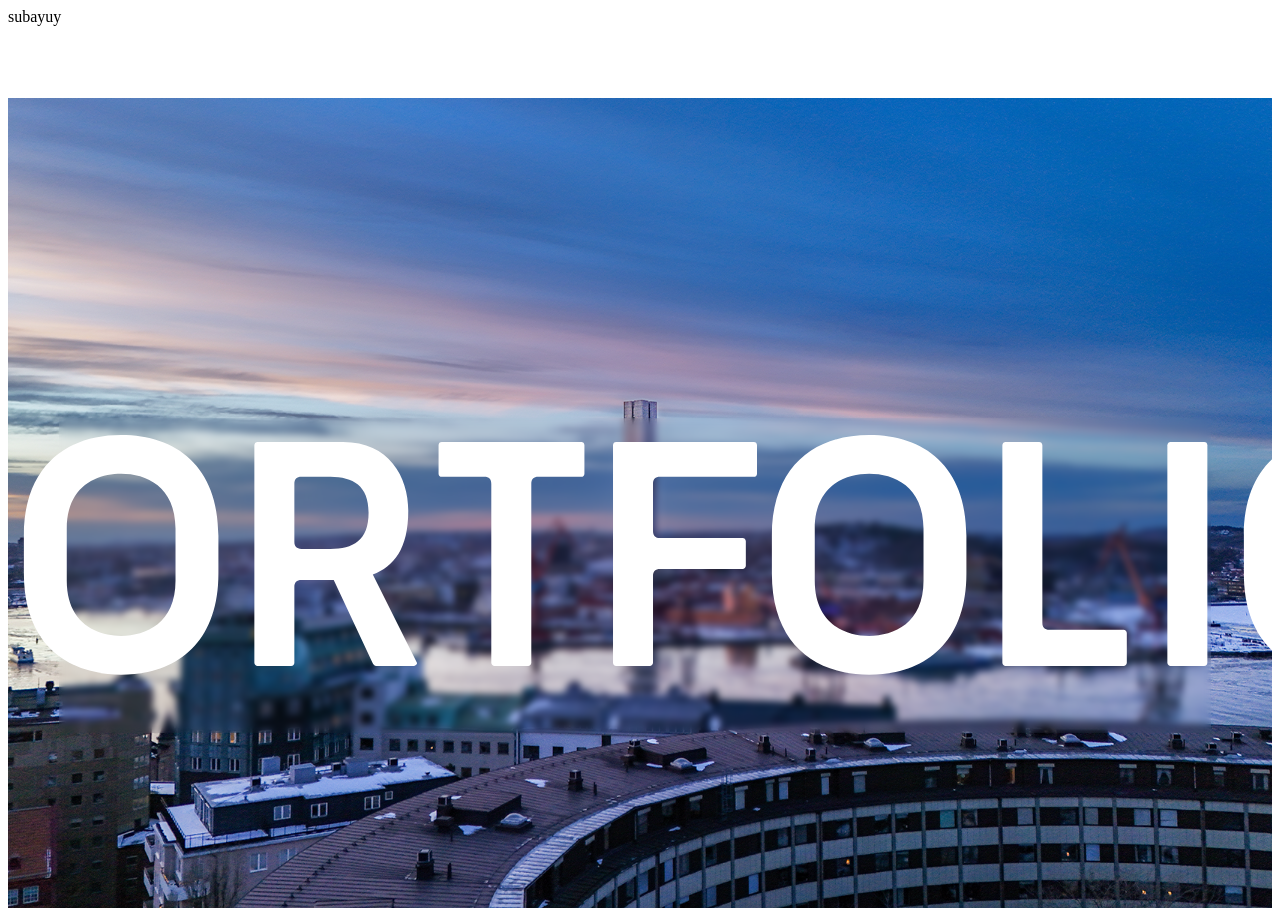
==== index.html @ 637bae34 "FIRST COMMIT" ====
<!DOCTYPE html>
<html lang="en">
<head>
  <meta charset="UTF-8">
  <meta name="viewport" content="width=device-width, initial-scale=1.0">
  <link rel="stylesheet" href="css/style.css">
  <title>Holy Peak !!Translateing!! = JOJO</title>
</head>
<body>

  <header> 
    subayuy
  </header>
  
    

  <main>
<div id="name">
      Portfolio
    </div>

    
  </main>



  <script src="//ajax.googleapis.com/ajax/libs/jquery/1.7.2/jquery.min.js"></script>
<script src="js/color.js"></script>
<script src="js/script.js"></script>

</body>
</html>
---- css/style.css ----
body{
    grid-template-columns: 100vw; 
    grid-template-rows: 10vh 90vh;
    grid-template-areas:    
    'hd'
    'mn';
    
    height: 100vh;   
}

@font-face {
    font-family: sigma;
    src: url(/font/royale-couture-sans.otf);
}

#name{
    justify-content: center;
    color: white;
    font-family: sigma;
    font-size: 20em;
    display: flex;
    background-color: transparent;
    width: 90vw;
    margin-left: 4vw;
    margin-top: 320px;
    z-index: 1;
    height: 35vh;
    backdrop-filter: blur(3.5px);
}

header{
    grid-area: hd;
    height: 10vh;
    background-color: transparent   ;
}

main{
    background-image: url(../img/dji_fly_20260217_171620_0138_1771346871456_photo\ \(1\).png    );
    background-repeat: none;
    background-size:cover;
    background-position: center;
    display: flex;
    z-index: 0;
    grid-area: mn;
    height: 90vh;
    background-color: brown;

}
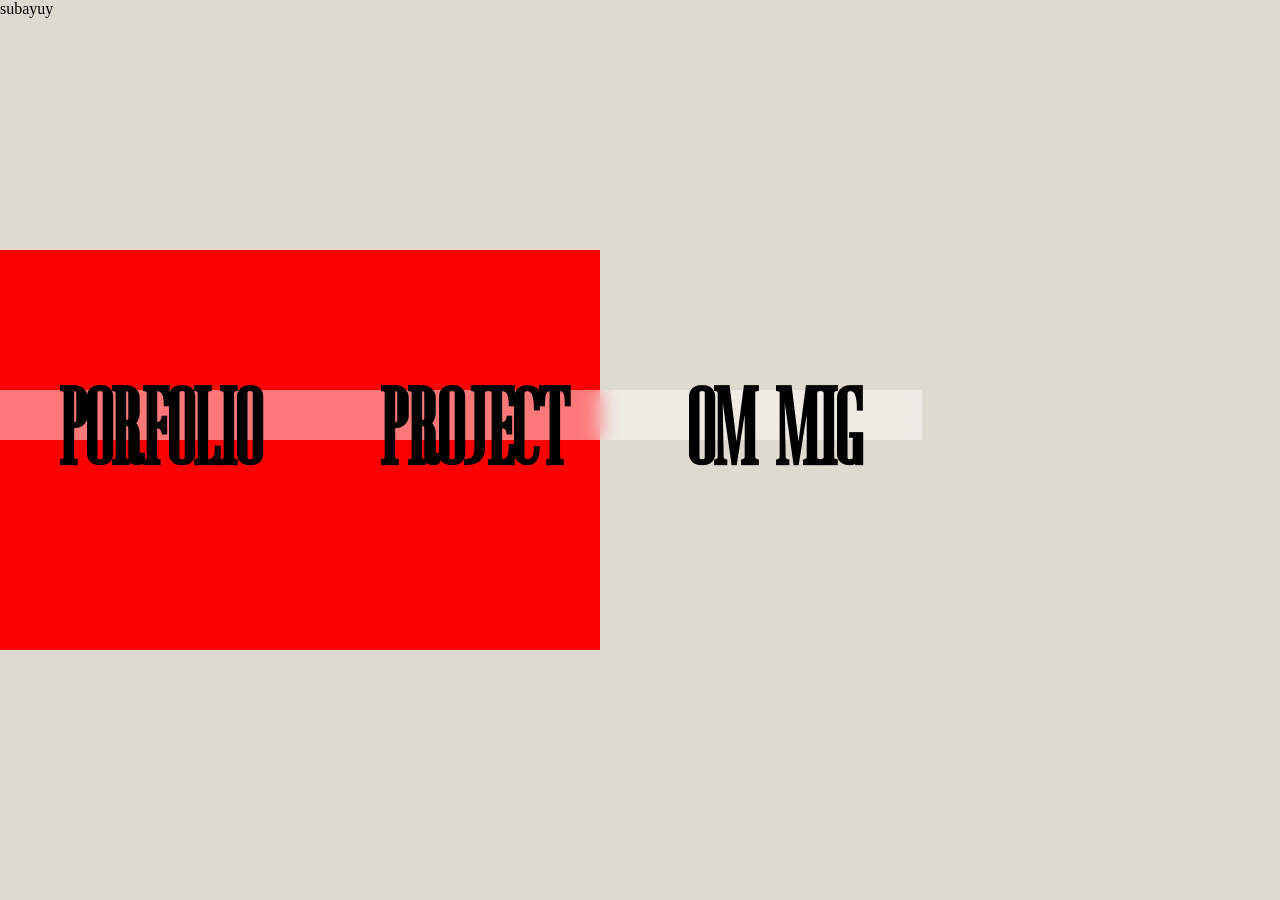
==== commit 55540410: "PUSH 2 kom fram till en peak design, gillar den.  Ska fixa mer statiska grejer + menyer och annat, h" ====
--- a/index.html
+++ b/index.html
@@ -15,11 +15,23 @@
     
 
   <main>
-<div id="name">
-      Portfolio
+    <div id="menu">
+
+      <a href=""><h3>porfolio</h3></a>
+
+      <a href=""><h3>project</h3></a>
+
+      <a href=""><h3>om mig</h3></a>
     </div>
+    <div id="pic">
+      j
+    </div>
+    
+    <div id="bottom">
 
-    
+      <h4>hello</h4>
+      
+    </div>
   </main>
 
 
--- a/css/style.css
+++ b/css/style.css
@@ -1,4 +1,5 @@
 body{
+    margin: 0;
     grid-template-columns: 100vw; 
     grid-template-rows: 10vh 90vh;
     grid-template-areas:    
@@ -13,36 +14,79 @@
     src: url(/font/royale-couture-sans.otf);
 }
 
-#name{
-    justify-content: center;
-    color: white;
-    font-family: sigma;
-    font-size: 20em;
-    display: flex;
-    background-color: transparent;
-    width: 90vw;
-    margin-left: 4vw;
-    margin-top: 320px;
-    z-index: 1;
-    height: 35vh;
-    backdrop-filter: blur(3.5px);
+@font-face{
+
+    font-family: smegma;
+    src: url(/font/Moonscape\ Demo.otf);
 }
 
+#pic{
+
+    background-image: url(/img/Cirkle.jpg);
+    background-repeat: none;
+    background-size: cover;
+    position: fixed;
+    color: transparent;
+    bottom: 20px;
+    right: 40px;
+    width: 600px;
+    height: 700px;
+}
+
+#menu{
+    display: flex;  
+    backdrop-filter: blur(10px);
+    justify-content: space-around;
+    width: 72vw;
+    background-color: rgba(255, 255, 255, 0.47);
+    height: 50px;
+    color: grey;
+    font-family: sigma;
+    font-size: 5em;
+    z-index: 100;
+
+    margin-top: 300px;
+}
+
+#bottom{
+    background-color: red;
+    width: 400px;
+    height: 600px;
+    transform: rotate(270deg);
+    position:absolute;
+    left: 100px;
+    bottom: 150px;
+    z-index: 0;
+    color: transparent;
+
+
+}
+a{
+
+    text-decoration: none;
+    color: black;
+}
+
+h3{
+    z-index: 1000;
+    margin-top: -5px;
+    font-family: smegma;
+
+}
 header{
     grid-area: hd;
     height: 10vh;
-    background-color: transparent   ;
+    background-color: #dfdacf   ;
 }
 
 main{
-    background-image: url(../img/dji_fly_20260217_171620_0138_1771346871456_photo\ \(1\).png    );
     background-repeat: none;
     background-size:cover;
     background-position: center;
+    background-color: #dfdacf;
     display: flex;
     z-index: 0;
     grid-area: mn;
     height: 90vh;
-    background-color: brown;
 
 }
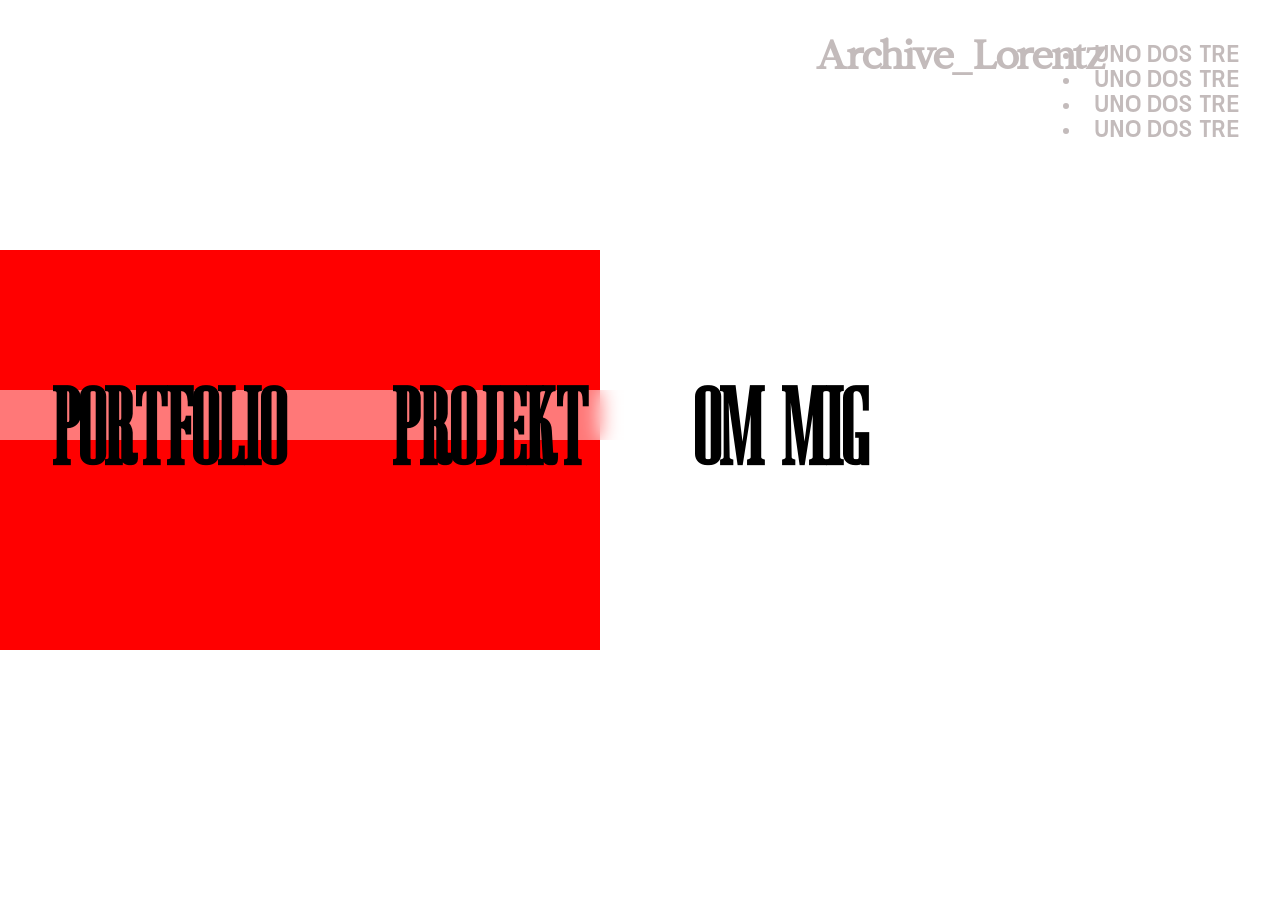
==== commit 0ee77280: "Push drei? Styling, background image, fonts" ====
--- a/index.html
+++ b/index.html
@@ -9,7 +9,17 @@
 <body>
 
   <header> 
-    subayuy
+    <div id="logo">
+      Archive_Lorentz
+    </div>
+    <div id="age">
+      <p>
+        <li>Uno dos tre</li>
+        <li>Uno dos tre</li>
+        <li> Uno dos tre</li>
+        <li>Uno dos tre</li>
+      </p>
+    </div>
   </header>
   
     
@@ -17,28 +27,25 @@
   <main>
     <div id="menu">
 
-      <a href=""><h3>porfolio</h3></a>
+      <a href=""><h3>portfolio</h3></a>
 
-      <a href=""><h3>project</h3></a>
+      <a href=""><h3>projekt</h3></a>
 
       <a href=""><h3>om mig</h3></a>
     </div>
     <div id="pic">
       j
     </div>
-    
+  
     <div id="bottom">
 
       <h4>hello</h4>
-      
+
     </div>
   </main>
 
 
 
-  <script src="//ajax.googleapis.com/ajax/libs/jquery/1.7.2/jquery.min.js"></script>
-<script src="js/color.js"></script>
-<script src="js/script.js"></script>
-
+  
 </body>
 </html>
--- a/css/style.css
+++ b/css/style.css
@@ -5,6 +5,9 @@
     grid-template-areas:    
     'hd'
     'mn';
+    background-size: cover;
+    background-image: url(/img/b928b1b4-7b1d-43ba-a9b5-c30bd5d01487.png);
+
     
     height: 100vh;   
 }
@@ -20,7 +23,23 @@
     src: url(/font/Moonscape\ Demo.otf);
 }
 
+@font-face{
+
+    font-family: jojo;
+    src: url(/font/Concourse\ Regular.otf);
+    
+    
+
+}   
+
+@font-face{
+    font-family: h;
+    src: url(/font/GC\ Chief\ Ranced\ Demo.ttf);
+
+}
+
 #pic{
+
 
     background-image: url(/img/Cirkle.jpg);
     background-repeat: none;
@@ -31,6 +50,7 @@
     right: 40px;
     width: 600px;
     height: 700px;
+    z-index: 1;
 }
 
 #menu{
@@ -40,8 +60,8 @@
     width: 72vw;
     background-color: rgba(255, 255, 255, 0.47);
     height: 50px;
-    color: grey;
-    font-family: sigma;
+    color: rgb(195, 187, 187);
+    font-family: smega;
     font-size: 5em;
     z-index: 100;
 
@@ -61,29 +81,62 @@
 
 
 }
+
+#age{
+    color: (195, 187, 187);
+   font-family: sigma;
+   font-size: 1.5em;
+   position: absolute;
+   right: 40px;
+   top: 20px;
+
+}
+
+#logo{
+    display: flex;
+    align-items: center;    
+    font-weight: 0;
+    color: rgb(195, 187, 187);
+    font-family: h ;
+    font-weight: 900;
+    font-size: 2.5em;
+    width: 900px;
+    margin-top: 20px;
+    background-color: transparent;
+    margin-left: 50%;
+    justify-content: center;
+    backdrop-filter: blur(10px);
+}
+
+
+
 a{
 
     text-decoration: none;
-    color: black;
+    color: rgb(0, 0, 0);
 }
 
 h3{
     z-index: 1000;
     margin-top: -5px;
     font-family: smegma;
+    
 
 }
 header{
+    display: flex;
     grid-area: hd;
     height: 10vh;
-    background-color: #dfdacf   ;
+    background-color: transparent;
+    align-items: center;
+    color: rgb(195, 187, 187);
+    justify-content: center;
 }
 
 main{
     background-repeat: none;
     background-size:cover;
     background-position: center;
-    background-color: #dfdacf;
     display: flex;
     z-index: 0;
     grid-area: mn;
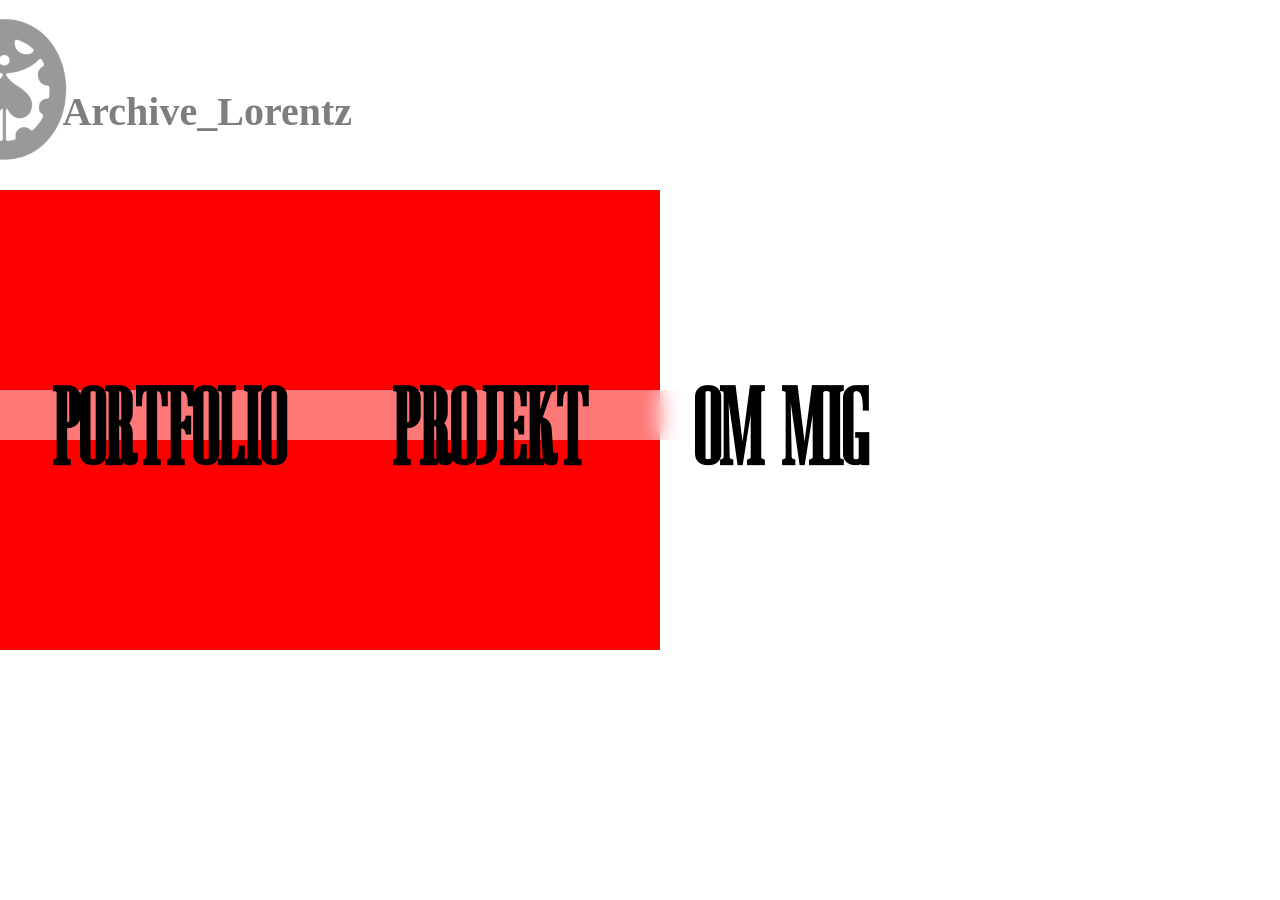
==== commit bed2f1bf: "Push quattro? fixat sida 2 mest. Loggbok förklarar nästa vecka. 👍" ====
--- a/index.html
+++ b/index.html
@@ -4,22 +4,19 @@
   <meta charset="UTF-8">
   <meta name="viewport" content="width=device-width, initial-scale=1.0">
   <link rel="stylesheet" href="css/style.css">
-  <title>Holy Peak !!Translateing!! = JOJO</title>
+  <title> Holy Peak !!Translateing!! = JOJO</title>
 </head>
 <body>
 
   <header> 
     <div id="logo">
-      Archive_Lorentz
+    Archive_Lorentz
     </div>
-    <div id="age">
-      <p>
-        <li>Uno dos tre</li>
-        <li>Uno dos tre</li>
-        <li> Uno dos tre</li>
-        <li>Uno dos tre</li>
-      </p>
+
+    <div>
+          <img id="log" src="/img/bild-Photoroom(4).png" alt="">
     </div>
+   
   </header>
   
     
@@ -27,19 +24,19 @@
   <main>
     <div id="menu">
 
-      <a href=""><h3>portfolio</h3></a>
+      <a target="_blank" href="/index2.html"><h3>portfolio</h3></a>
 
       <a href=""><h3>projekt</h3></a>
 
       <a href=""><h3>om mig</h3></a>
     </div>
     <div id="pic">
-      j
+      
     </div>
   
     <div id="bottom">
 
-      <h4>hello</h4>
+      <h1>Archive_Lorentz</h1>
 
     </div>
   </main>
--- a/css/style.css
+++ b/css/style.css
@@ -40,7 +40,6 @@
 
 #pic{
 
-
     background-image: url(/img/Cirkle.jpg);
     background-repeat: none;
     background-size: cover;
@@ -77,9 +76,20 @@
     left: 100px;
     bottom: 150px;
     z-index: 0;
-    color: transparent;
+    color:transparent;
+    padding: 30px;
 
 
+}
+
+#log{
+
+    scale: 0.3;
+    opacity: 0.4;
+    position: absolute;
+    bottom: 55%;
+    right: 75%;
+    z-index: 10000;
 }
 
 #age{
@@ -87,25 +97,21 @@
    font-family: sigma;
    font-size: 1.5em;
    position: absolute;
-   right: 40px;
+   left: 47%;
    top: 20px;
 
 }
 
 #logo{
     display: flex;
-    align-items: center;    
-    font-weight: 0;
-    color: rgb(195, 187, 187);
-    font-family: h ;
+    color:black;
+    font-family: smega ;
     font-weight: 900;
     font-size: 2.5em;
-    width: 900px;
-    margin-top: 20px;
-    background-color: transparent;
-    margin-left: 50%;
-    justify-content: center;
-    backdrop-filter: blur(10px);
+    opacity: 0.5;
+    position: absolute;
+    bottom: 85%;
+    right: 72.5%;
 }
 
 
@@ -130,7 +136,6 @@
     background-color: transparent;
     align-items: center;
     color: rgb(195, 187, 187);
-    justify-content: center;
 }
 
 main{
